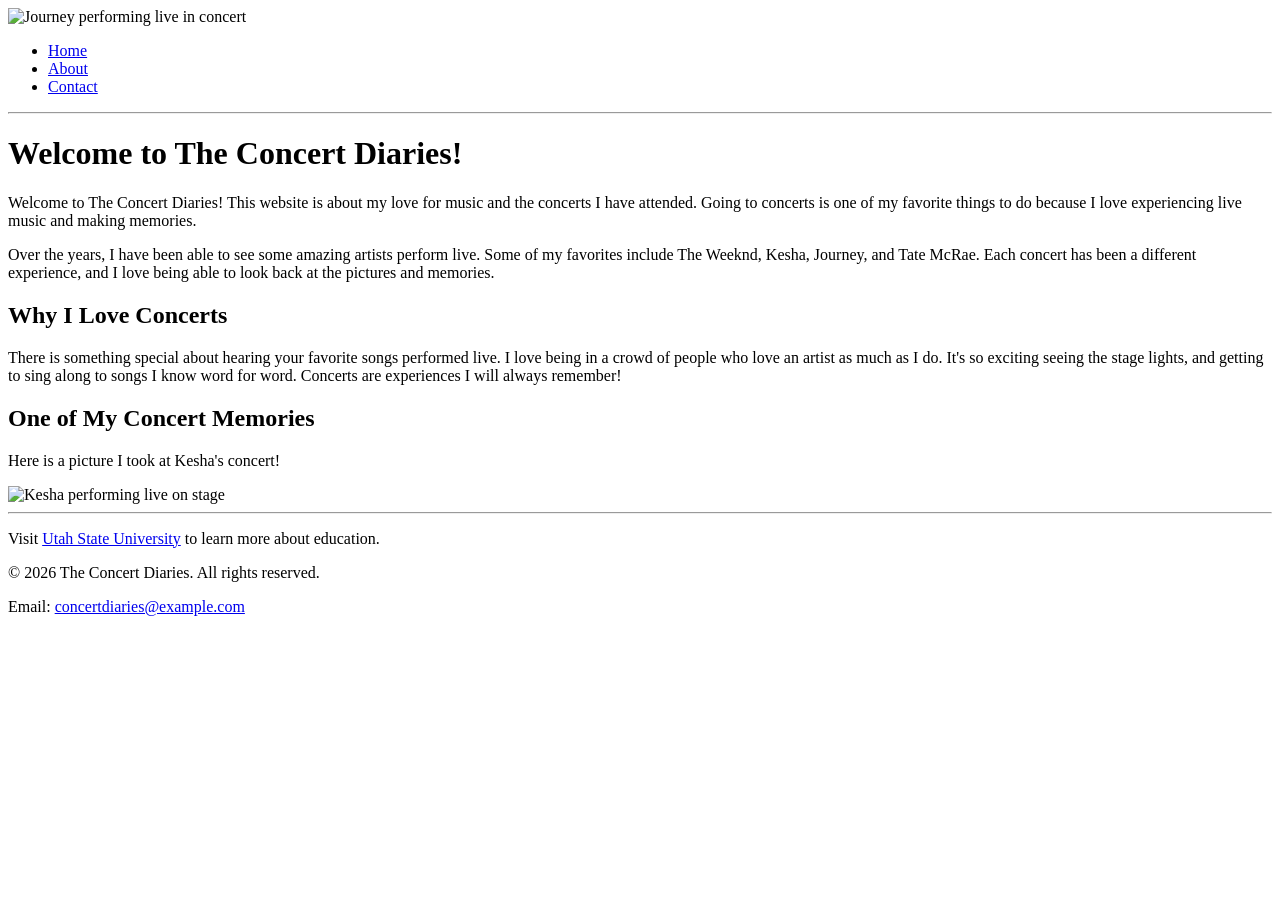
==== index.html @ 25e3ecf7 "Add initial HTML structure for Concert Diaries" ====
<!DOCTYPE html>
<html lang="en">

<head>
    <meta charset="UTF-8">
    <meta name="viewport" content="width=device-width, initial-scale=1.0">
    <title>The Concert Diaries: Home</title>
</head>

<body>

    <!-- Banner Image: 1000 x 200 pixels -->
    <img src="banner.jpg"
         alt="Journey performing live in concert"
         width="1000"
         height="200">

    <!-- Navigation Links -->
    <ul>
        <li><a href="index.html">Home</a></li>
        <li><a href="about.html">About</a></li>
        <li><a href="contact.html">Contact</a></li>
    </ul>

    <hr>

    <!-- Home Page Heading -->
    <h1>Welcome to The Concert Diaries!</h1>

    <p>Welcome to The Concert Diaries!
    This website is about my love for music
    and the concerts I have attended.
    Going to concerts is one of my favorite
    things to do because I love experiencing
    live music and making memories.</p>

    <p>Over the years, I have been able to see
    some amazing artists perform live.
    Some of my favorites include The Weeknd,
    Kesha, Journey, and Tate McRae.
    Each concert has been a different experience,
    and I love being able to look back at
    the pictures and memories.</p>

    <h2>Why I Love Concerts</h2>

    <p>There is something special about hearing
    your favorite songs performed live.
    I love being in a crowd of people who love an artist as much as I do. 
    It's so exciting seeing the stage lights, and getting to sing
    along to songs I know word for word.
    Concerts are experiences I will
    always remember!</p>

    <h2>One of My Concert Memories</h2>

    <p>Here is a picture I took at
    Kesha's concert!</p>

    <!-- Kesha Concert Photo -->
    <img src="concert.jpg"
         alt="Kesha performing live on stage"
         width="450">

    <hr>

    <!-- Footer -->
    <p>Visit
    <a href="https://www.usu.edu/">
    Utah State University</a>
    to learn more about education.</p>

    <p>&copy; 2026 The Concert Diaries.
    All rights reserved.</p>

    <p>Email:
    <a href="mailto:concertdiaries@example.com">
    concertdiaries@example.com</a></p>

</body>
</html>
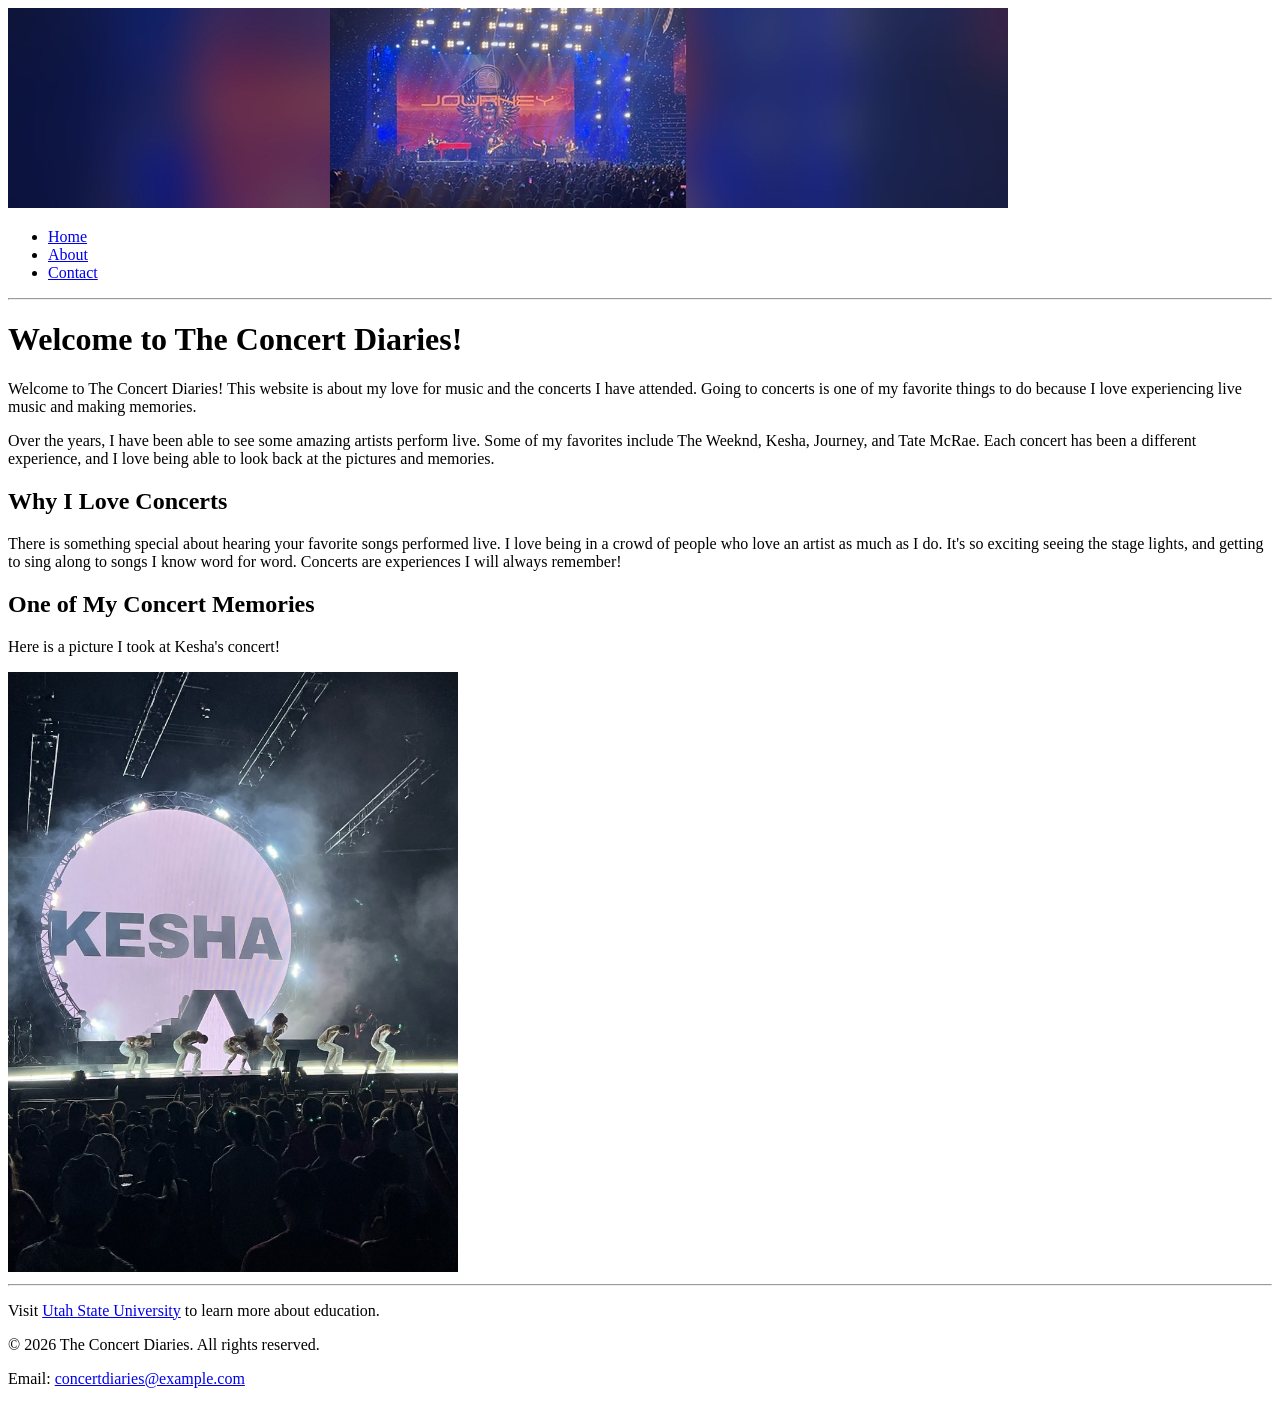
==== commit 5f201d73: "Update navigation links to a structured navigation bar Replaced the old navigation links with a navi" ====
--- a/index.html
+++ b/index.html
@@ -6,6 +6,7 @@
     <meta charset="UTF-8">
     <meta name="viewport" content="width=device-width, initial-scale=1.0">
     <title>The Concert Diaries: Home</title>
+    <link rel="stylesheet" href="style.css">
 </head>
 
 <body>
@@ -16,12 +17,14 @@
          width="1000"
          height="200">
 
-    <!-- Navigation Links -->
-    <ul>
-        <li><a href="index.html">Home</a></li>
-        <li><a href="about.html">About</a></li>
-        <li><a href="contact.html">Contact</a></li>
-    </ul>
+    <!-- Navigation Bar -->
+    <nav>
+        <ul>
+            <li><a class="active" href="index.html">Home</a></li>
+            <li><a href="about.html">About</a></li>
+            <li><a href="contact.html">Contact</a></li>
+        </ul>
+    </nav>
 
     <hr>
 
@@ -47,7 +50,7 @@
 
     <p>There is something special about hearing
     your favorite songs performed live.
-    I love being in a crowd of people who love an artist as much as I do. 
+    I love being in a crowd of people who love an artist as much as I do.
     It's so exciting seeing the stage lights, and getting to sing
     along to songs I know word for word.
     Concerts are experiences I will
